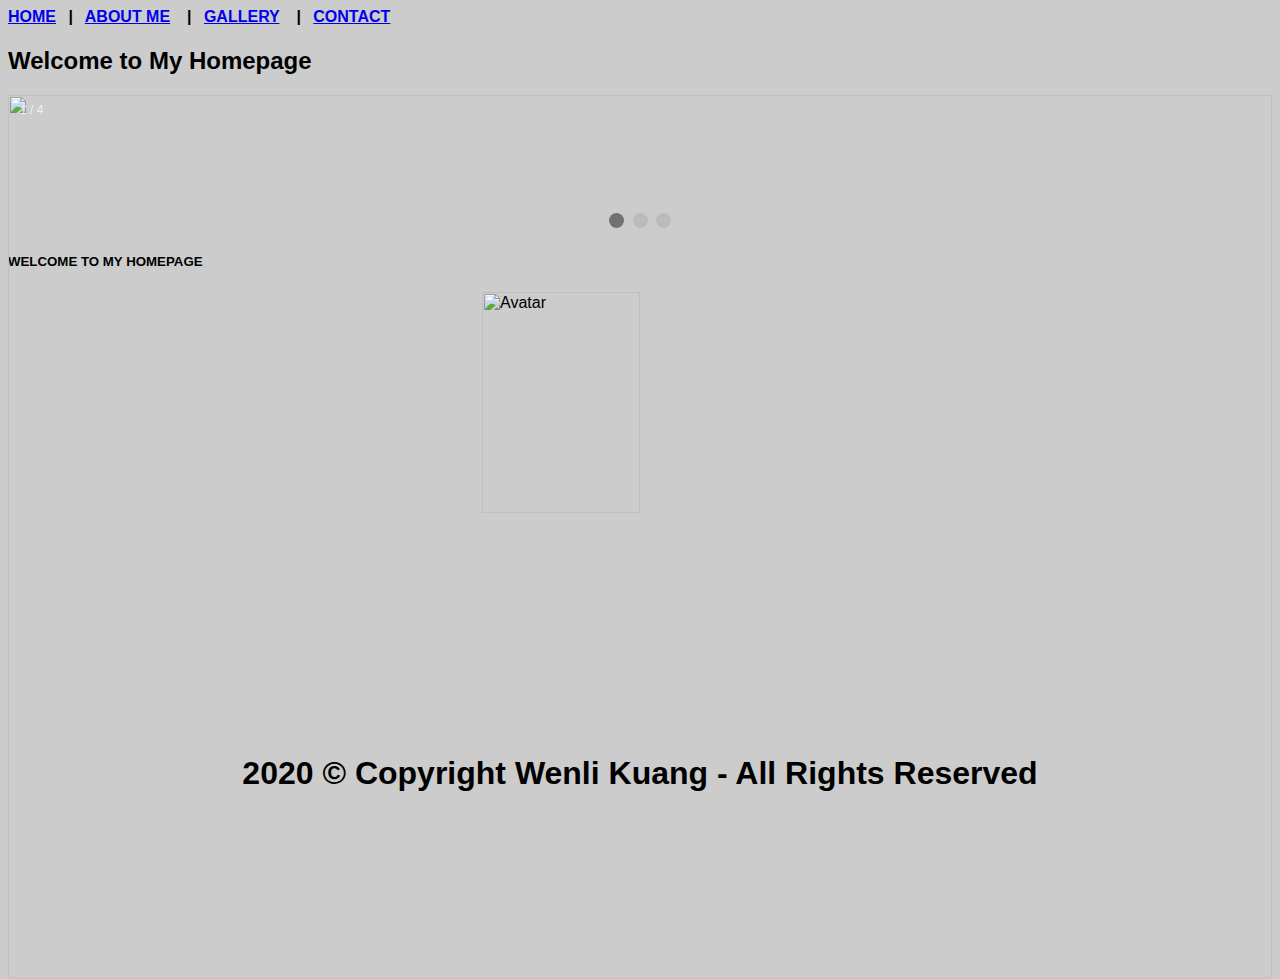
==== index.html @ 3c83f42b "Add files via upload" ====
<html>
<head>
    <title>WENLI KUANG'S ARTWORK</title></head><body>
    
<link	href=	"styles.css"	rel="stylesheet"	type="text/css"/>
   
       
        
<h4>
    <a href="index.html">HOME</a> &ensp;|&ensp;
    <a href="aboutme.html">ABOUT ME</a>  &ensp; |&ensp;
    <a href="gallery.html">GALLERY</a> &ensp; |&ensp;
     <a href="contact.html">CONTACT</a>
            </h4>
        
            
            <meta name="viewport" content="width=device-width, initial-scale=1">
<meta name="viewport" content="width=device-width, initial-scale=1">
<style>
* {box-sizing: border-box;}
body {font-family: Verdana, sans-serif;}
.mySlides {display: none;}
img {vertical-align: middle;}

/* Slideshow container */
.slideshow-container {
  max-width: auto;
  max-height: 100px;
  position: relative;
  margin: auto;
}

/* Caption text */
.text {
  color: #f2f2f2;
  font-size: 15px;
  padding: 8px 12px;
  position: absolute;
  bottom: 8px;
  width: 100%;
  text-align: center;
}

/* Number text (1/3 etc) */
.numbertext {
  color: #f2f2f2;
  font-size: 12px;
  padding: 8px 12px;
  position: absolute;
  top: 0;
}

/* The dots/bullets/indicators */
.dot {
  height: 15px;
  width: 15px;
  margin: 0 2px;
  background-color: #bbb;
  border-radius: 50%;
  display: inline-block;
  transition: background-color 0.6s ease;
}

.active {
  background-color: #717171;
}

/* Fading animation */
.fade {
  -webkit-animation-name: fade;
  -webkit-animation-duration: 1.5s;
  animation-name: fade;
  animation-duration: 1.5s;
}

@-webkit-keyframes fade {
  from {opacity: .4} 
  to {opacity: 1}
}

@keyframes fade {
  from {opacity: .4} 
  to {opacity: 1}
}

/* On smaller screens, decrease text size */
@media only screen and (max-width: 300px) {
  .text {font-size: 11px}
}
</style>

<body>

<h2>Welcome to My Homepage</h2>


<div class="slideshow-container">

<div class="mySlides fade">
  <div class="numbertext">1 / 4</div>
  <img src="headslide4.jpg"style="width:100%">
  <div class="text"></div>
</div>

<div class="mySlides fade">
  <div class="numbertext">2 / 4</div>
  <img src="headslide2.jpg" style="width:100%">
  <div class="text"></div>
</div>

<div class="mySlides fade">
  <div class="numbertext">3 / 4</div>
  <img src="headslide3.jpg" style="width:100%">
  <div class="text"></div>
</div>

    <div class="mySlides fade">
  <div class="numbertext">4/ 4</div>
  <img src="headslide5.jpg" style="width:100%">
  <div class="text"></div>
</div>

</div>
<br>

<div style="text-align:center">
  <span class="dot"></span> 
  <span class="dot"></span> 
  <span class="dot"></span> 
</div>

<script>
var slideIndex = 0;
showSlides();

function showSlides() {
  var i;
  var slides = document.getElementsByClassName("mySlides");
  var dots = document.getElementsByClassName("dot");
  for (i = 0; i < slides.length; i++) {
    slides[i].style.display = "none";  
  }
  slideIndex++;
  if (slideIndex > slides.length) {slideIndex = 1}    
  for (i = 0; i < dots.length; i++) {
    dots[i].className = dots[i].className.replace(" active", "");
  }
  slides[slideIndex-1].style.display = "block";  
  dots[slideIndex-1].className += " active";
  setTimeout(showSlides, 2000); // Change image every 2 seconds
}
</script>


<h5>WELCOME TO MY HOMEPAGE</h5>

    
    
    
    
    
    
    
    <meta name="viewport" content="width=device-width, initial-scale=1">
<style>
.container {
  position: relative;
  width: 50%;
margin-left: auto;
  margin-right: auto;}

.image {
  display: block;
  margin-left: auto;
  margin-right: auto;
}

.overlay {
  position:absolute;
  top: 0;
  bottom: 0;
  left: 0;
  right: 0;
  height: 100%;
  width: 100%;
  opacity: 0;
  transition: .5s ease;
  background-color: B;
vertical-align: middle}

.container:hover .overlay {
  opacity: 1;
}

.text {
  color: white;
  font-size: 20px;
  position: absolute;
  top: 50%;
  left: 50%;
  -webkit-transform: translate(-50%, -50%);
  -ms-transform: translate(-50%, -50%);
  transform: translate(-50%, -50%);
  text-align: center;
}
</style>



<div class="container"class="imgCenter">
  <img src="newpages5.gif" alt="Avatar" class="image" align="center" alt="Avatar" class="image" align="center" width="500px" height="500px">
  <div class="overlay">
    <div class="text" align="center">s</div>
  </div>
</div>
    
    
    
<meta name="viewport" content="width=device-width, initial-scale=1">
<style>
.container {
  position: relative;
  width: 50%;
}

.image {
  display: block;
  width: 50%;
  height: 50%;
}

.overlay {
  position: absolute;
  bottom: 0;
  left: 0;
  right: 0;
  background-color:transparent;
  overflow: hidden;
  width: 100%;
  height: 0;
  transition: .5s ease;
}

.container:hover .overlay {
  height: 100%;
}

.text {
  color: dodgerblue;
  font-size: 40px;
  position: absolute;
  top: 50%;
  left: 50%;
  -webkit-transform: translate(-50%, -50%);
  -ms-transform: translate(-50%, -50%);
  transform: translate(-50%, -50%);
  text-align: center;
}
</style>

<body>


    

  <style>
body {
	background-image: url("background.jpg "); no-repeat center center;
   background-size:cover;
   background-attachment:fixed;
   background-color:#CCCCCC;
} 

</style>


 

    
    
     <p><h1 align="center"> 2020 &copy; Copyright Wenli Kuang - All Rights Reserved</h1>   
    </body>
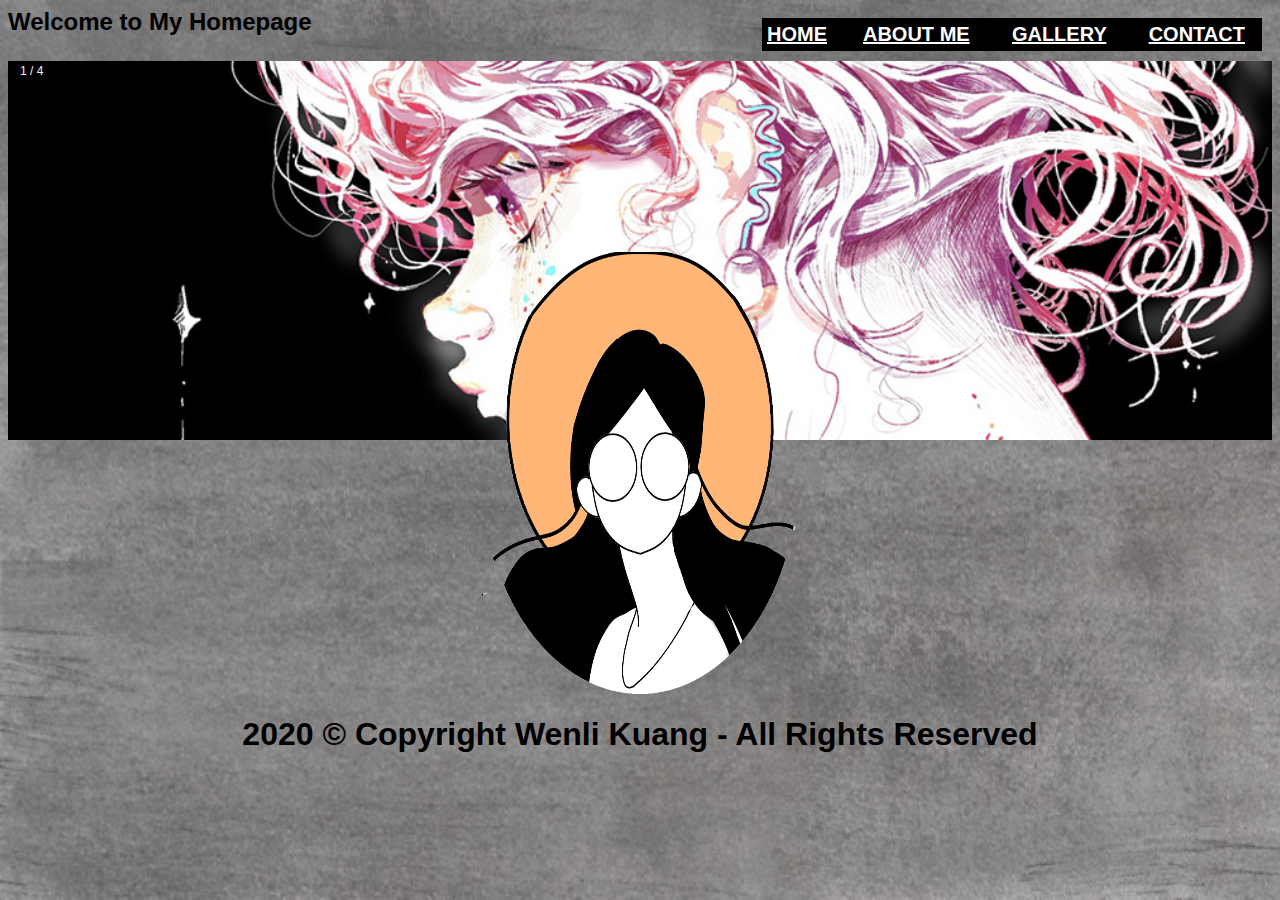
==== commit ad3207c3: "Add files via upload" ====
--- a/index.html
+++ b/index.html
@@ -1,8 +1,10 @@
 <html>
 <head>
-    <title>WENLI KUANG'S ARTWORK</title></head><body>
-    
+    <link rel="shortcut icon" type="image/x-icon" href="bitbug_favicon.ico" />
+    <title>WENLI'S HOME PAGE</title>
+    </head>
 <link	href=	"styles.css"	rel="stylesheet"	type="text/css"/>
+<body>
    
        
         
--- a/styles.css
+++ b/styles.css
@@ -0,0 +1,16 @@
+
+
+h4 {
+ float: right;
+ background-color: black;
+ width: 500px;
+ font-family: arial;
+ font-style: normal;
+ font-size: 20px;
+ margin: 10px;
+ padding: 5px;
+ spacing: 50px;
+}
+a {
+ color: white;
+ }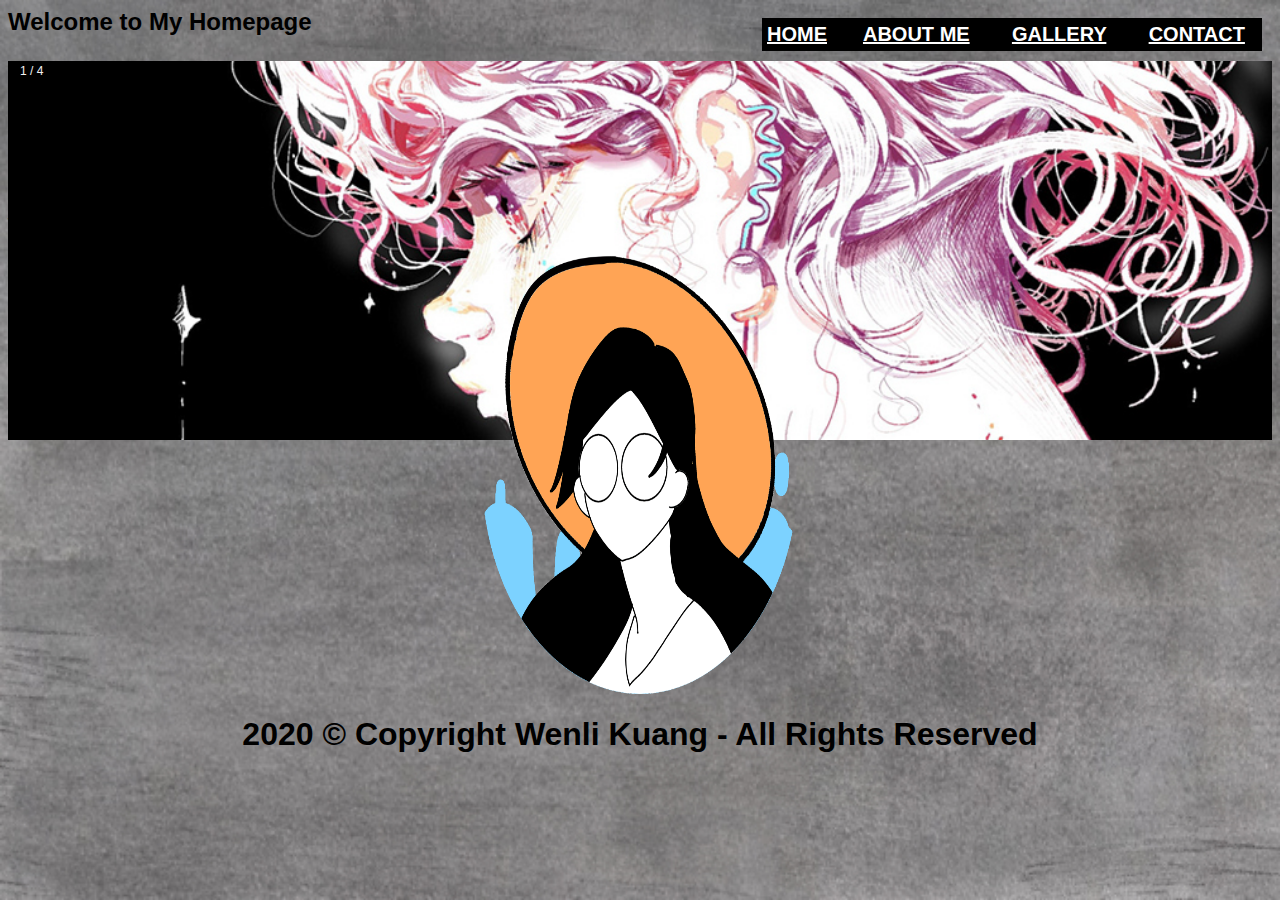
==== commit 0440e04f: "Add files via upload" ====
--- a/index.html
+++ b/index.html
@@ -1,6 +1,6 @@
 <html>
 <head>
-    <link rel="shortcut icon" type="image/x-icon" href="bitbug_favicon.ico" />
+    <link rel="shortcut icon" type="image/x-icon" href="2.ico" />
     <title>WENLI'S HOME PAGE</title>
     </head>
 <link	href=	"styles.css"	rel="stylesheet"	type="text/css"/>
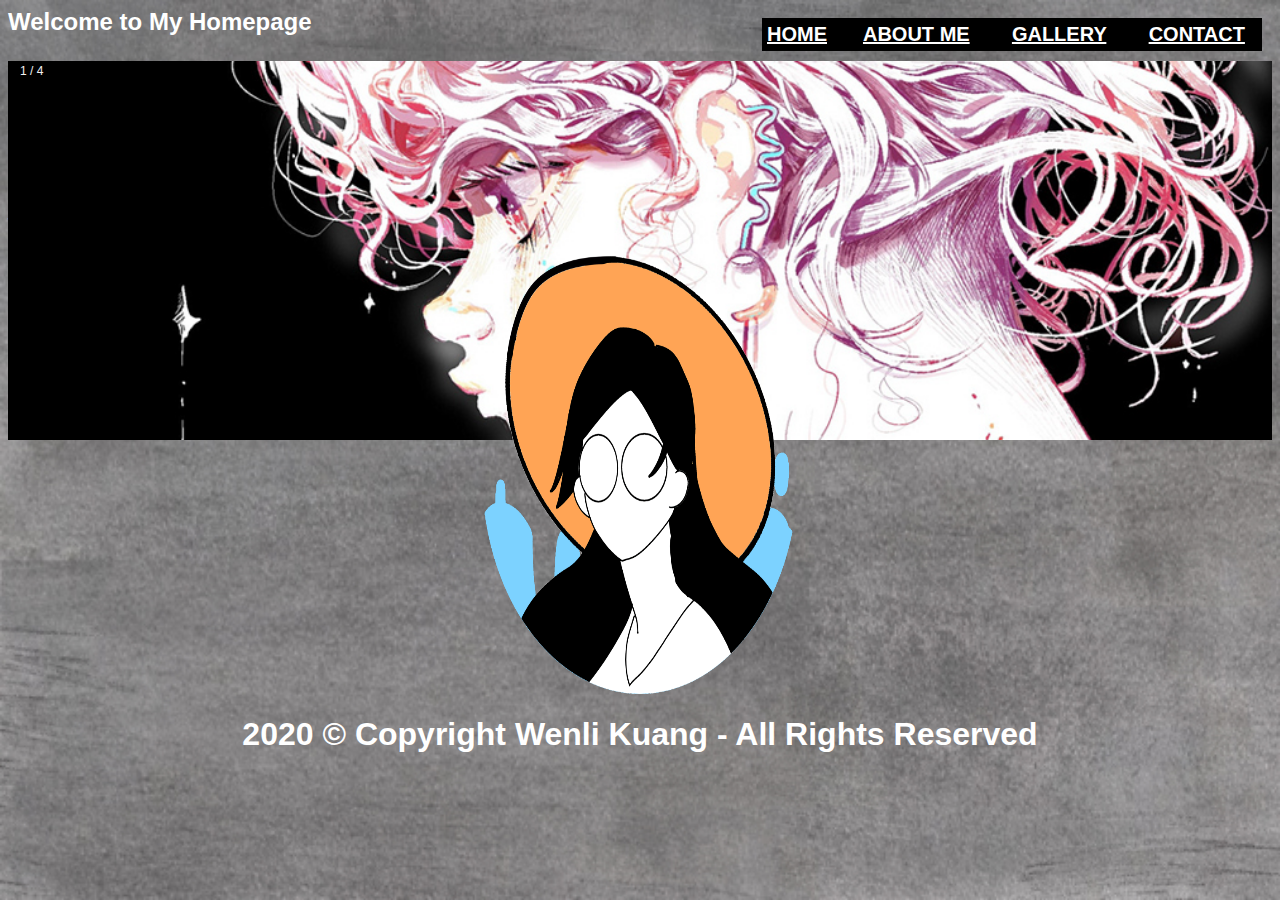
==== commit 43398d74: "Add files via upload" ====
--- a/index.html
+++ b/index.html
@@ -1,18 +1,17 @@
+
 <html>
 <head>
-    <link rel="shortcut icon" type="image/x-icon" href="2.ico" />
-    <title>WENLI'S HOME PAGE</title>
-    </head>
+    <title>WENLI KUANG'S ARTWORK</title></head><body>
+    
 <link	href=	"styles.css"	rel="stylesheet"	type="text/css"/>
-<body>
    
        
         
 <h4>
     <a href="index.html">HOME</a> &ensp;|&ensp;
     <a href="aboutme.html">ABOUT ME</a>  &ensp; |&ensp;
-    <a href="gallery.html">GALLERY</a> &ensp; |&ensp;
-     <a href="contact.html">CONTACT</a>
+    <a href="Gallery.html">GALLERY</a> &ensp; |&ensp;
+     <a href="Contect.html">CONTACT</a>
             </h4>
         
             
@@ -91,9 +90,9 @@
 }
 </style>
 
-<body>
-
-<h2>Welcome to My Homepage</h2>
+
+
+    <h2><font color=white>Welcome to My Homepage</font></h2>
 
 
 <div class="slideshow-container">
@@ -154,7 +153,7 @@
 </script>
 
 
-<h5>WELCOME TO MY HOMEPAGE</h5>
+    <h5><font color=white>WELCOME TO MY HOMEPAGE</font></h5>
 
     
     
@@ -280,5 +279,5 @@
 
     
     
-     <p><h1 align="center"> 2020 &copy; Copyright Wenli Kuang - All Rights Reserved</h1>   
+    <p><h1 align="center"> <font color=white>2020 &copy; Copyright Wenli Kuang - All Rights Reserved</font></h1>   
     </body>